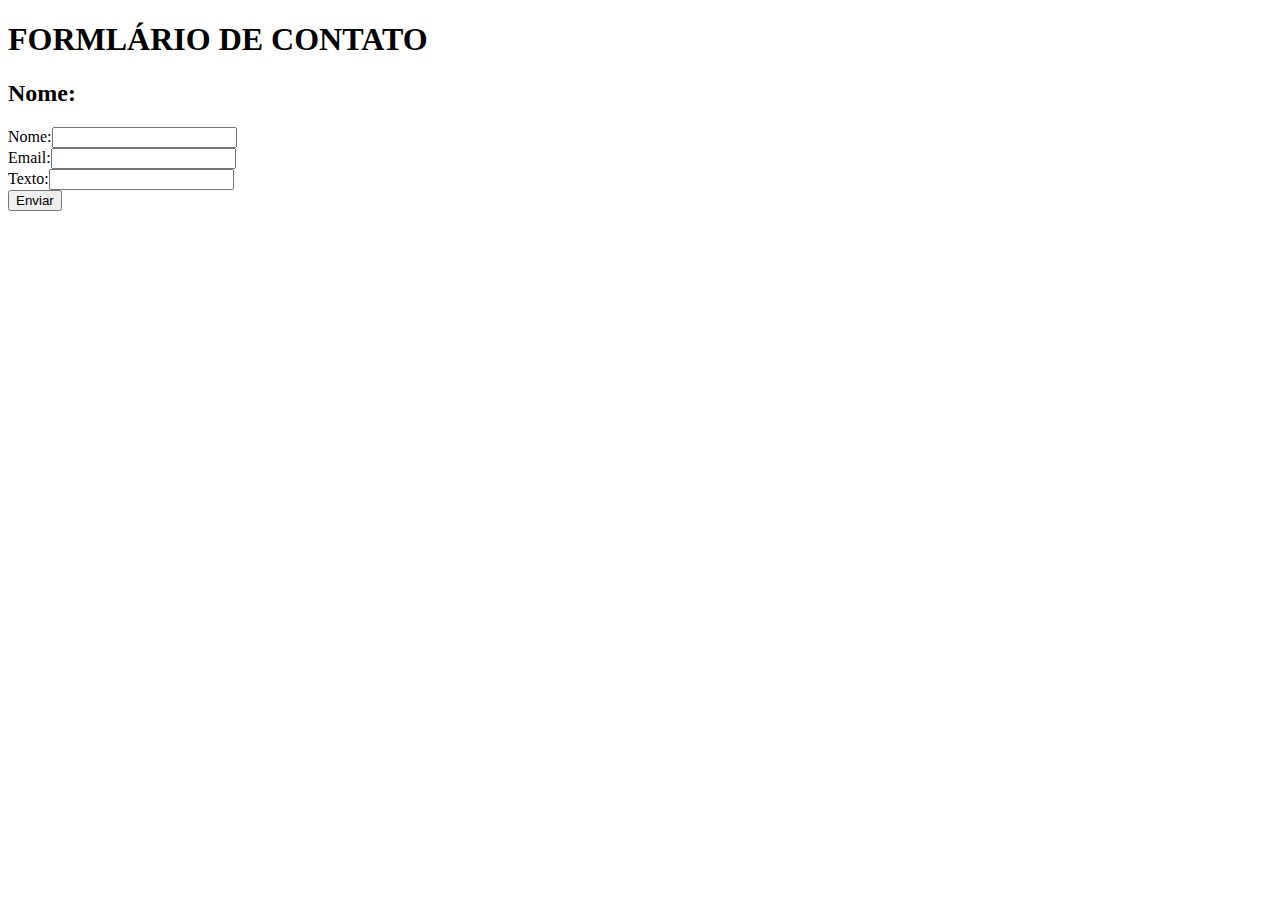
==== 1.html @ ad3664f4 "site-formularios inicio" ====
<!DOCTYPE html>
<html lang="pt-br">

<head>
    <meta charset="UTF-8">
    <meta name="viewport" content="width=device-width, initial-scale=1.0">
    <link rel="stylesheet" href="estilo.css">
    <title>FORMULÁRIO DE CONTATO</title>
</head>

<body>
    <header>
        <h1>FORMLÁRIO DE CONTATO</h1>
    </header>
    <div class="primeiro">
        <h2>Nome:</h2>
        <form>
            Nome:<input required> <br>
            Email:<input type="email"><br>
        </form>

    </div>
    <form>
        <div class="segundo">
            Texto:<input type="text">
        </div>
    </form>
    <div class="botao">
        <button type="submit">Enviar</button>
    </div>
</body>

</html>
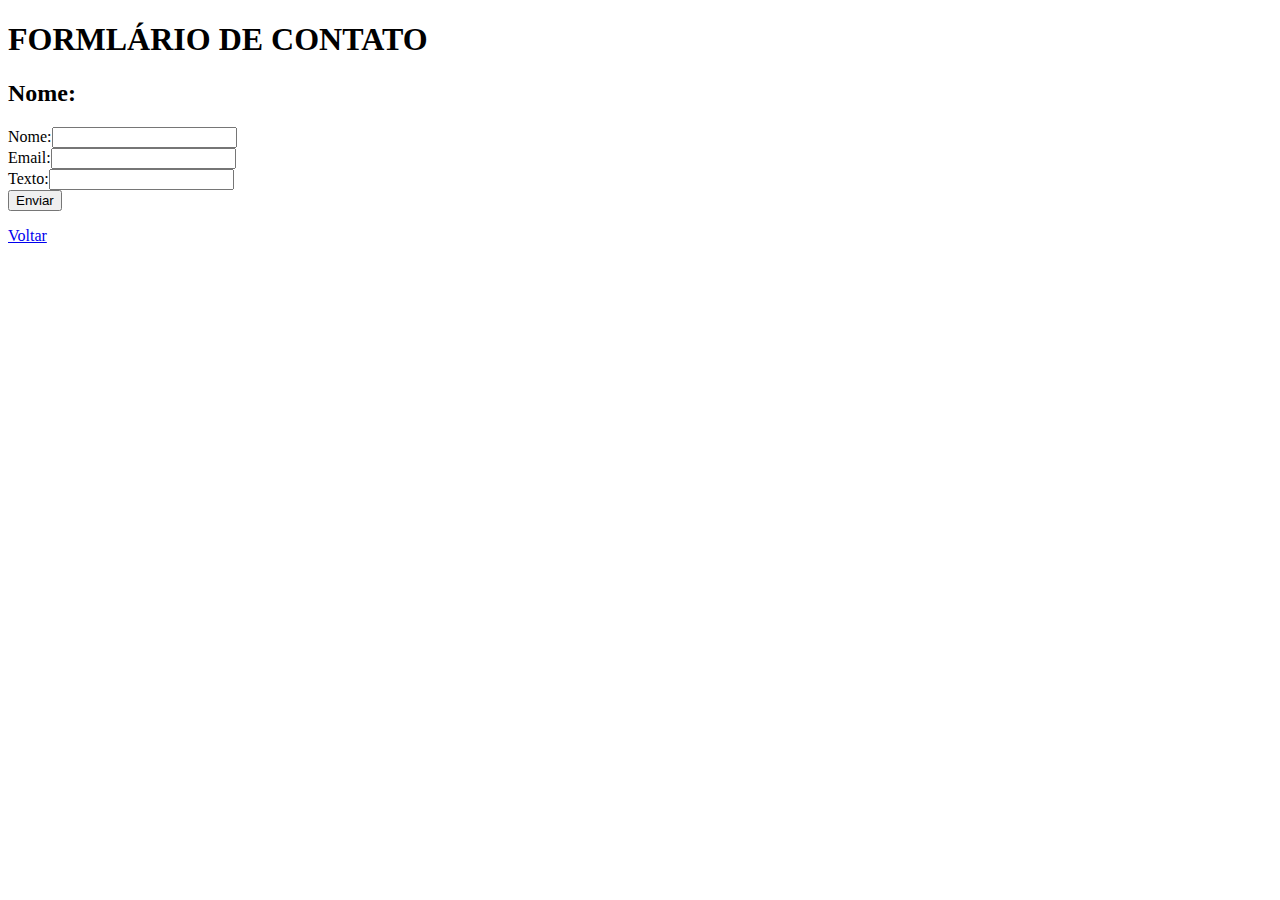
==== commit efe148ea: "fiz umas modificações na pagina index e adicionei botões para voltar as paginas" ====
--- a/1.html
+++ b/1.html
@@ -28,6 +28,10 @@
     <div class="botao">
         <button type="submit">Enviar</button>
     </div>
+    <p></p>
+    <div class="voltar">
+        <a href="index.html">Voltar</a>
+    </div>
 </body>
 
 </html>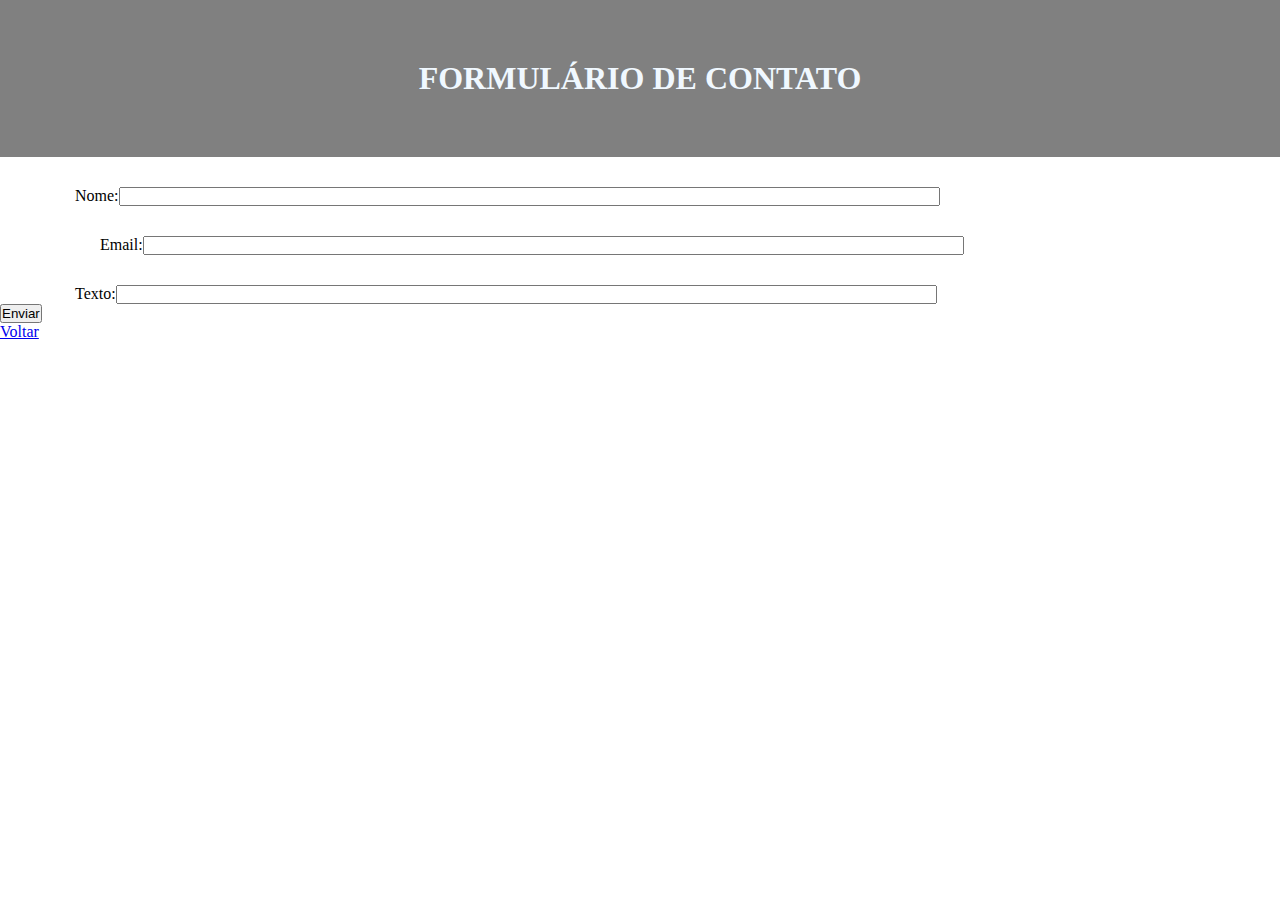
==== commit 94896854: "ALGUMAS MODIFICAÇÕES" ====
--- a/1.html
+++ b/1.html
@@ -4,25 +4,27 @@
 <head>
     <meta charset="UTF-8">
     <meta name="viewport" content="width=device-width, initial-scale=1.0">
-    <link rel="stylesheet" href="estilo.css">
+    <link rel="stylesheet" href="1.css">
     <title>FORMULÁRIO DE CONTATO</title>
 </head>
 
 <body>
-    <header>
-        <h1>FORMLÁRIO DE CONTATO</h1>
-    </header>
+    <div class="titulo">
+        <h1>FORMULÁRIO DE CONTATO</h1>
+    </div>
+
     <div class="primeiro">
-        <h2>Nome:</h2>
         <form>
-            Nome:<input required> <br>
-            Email:<input type="email"><br>
+            Nome:<input required size="100%"> <br>
         </form>
+        <div class="terceiro">
+            Email:<input type="email" size="100%"><br>
+        </div>
 
     </div>
     <form>
         <div class="segundo">
-            Texto:<input type="text">
+            Texto:<input type="text" size="100%">
         </div>
     </form>
     <div class="botao">
--- a/1.css
+++ b/1.css
@@ -0,0 +1,41 @@
+* {
+    margin: 0;
+    padding: 0;
+    box-sizing: border-box;
+}
+
+.titulo {
+    text-align: center;
+    padding-top: 60px;
+    padding-left: 20px;
+    padding-right: 20px;
+    padding-bottom: 60px;
+    box-shadow: grey;
+    background-color: grey;
+    color: aliceblue;
+
+}
+
+.primeiro {
+
+    margin-top: 30px;
+    margin-left: 75px;
+    margin-right: 75px;
+
+
+}
+
+.segundo {
+
+    margin-top: 30px;
+    margin-left: 75px;
+    margin-right: 75px;
+}
+
+.terceiro {
+
+    margin-top: 30px;
+    margin-left: 25px;
+    margin-right: 75px;
+}
+}